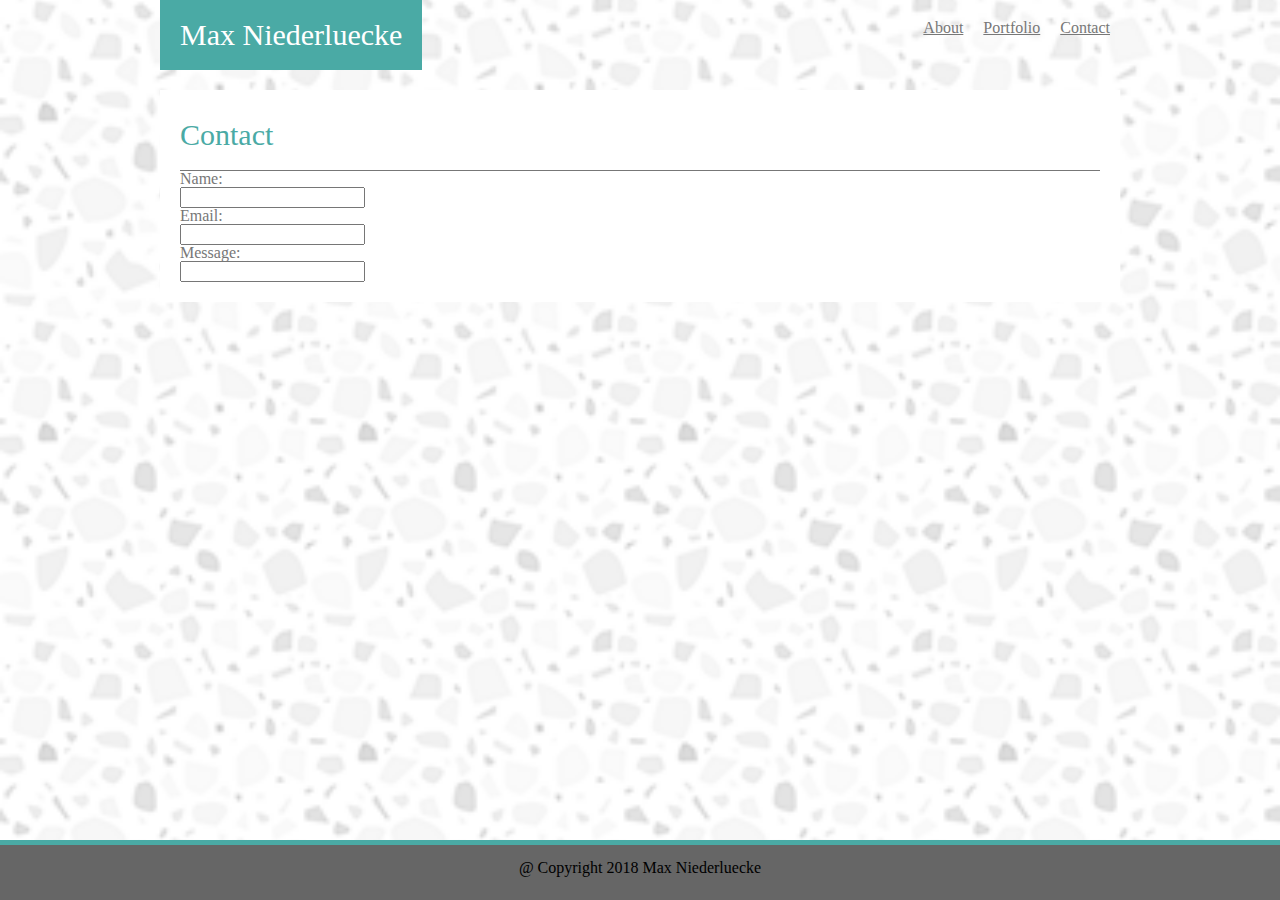
==== contact.html @ 9767a78e "Update" ====
<!DOCTYPE html>
<html lang="en-us">
<head>
	<meta charset="UTF-8">
	<title>Max Niederluecke's Portfolio</title>
	<link rel="stylesheet" type="text/css" href="assets/css/reset.css">
	<link rel="stylesheet" type="text/css" href="assets/css/style.css">
</head>

<body>
	<div class="bg">
	<div class=container>
	<header>
		<h1 class="name">Max Niederluecke</h1>
		<nav>
			<a href="index.html">About</a>
			<a href="portfolio.html">Portfolio</a>
			<a href="contact.html">Contact</a>
		</nav>
	</header>

	<section class="middle">
		<h1 class="page">Contact</h1>
		<form>
			Name:<br>
			<input type="text" name="name"><br>
			Email:<br>
			<input type="text" name="email"><br>
			Message:<br>
			<input type="text" name="message">
		</form>
	</section>
	</div>
	</div>
	</div>
		<footer>&#64; Copyright 2018 Max Niederluecke</footer>
	</div>
</body>

</html>
---- assets/css/style.css ----
body, html {
	height: 100%;
}

.bg {
	background-image: url("../images/light-grey-terrazzo.png");
	height: 100%; 
	background-position: center;
    background-repeat: no-repeat;
    background-size: cover;
}


.container {
	width: 960px;
	margin-left: auto;
	margin-right: auto;
}

.header {
	width: 100%;
	background: #ffffff;
}

.name {	
	background: #4aaaa5;
	color: #ffffff;
	float: left;
	padding: 20px;
	font-size: 30px;
	font-family: 'Georgia', Times, Times New Roman, serif;
	margin-bottom: 20px;
}

nav {
	float: right;
	color: #777777;
	padding: 0px 0px;
	margin: 0px 0px;
	position: relative;
	top: 20px
}

.page {
	clear: both;
	color: #4aaaa5;
	background: #ffffff;
	font-size: 30px;
	font-family: 'Georgia', Times, Times New Roman, serif;
	margin-top: 10px;
	padding-bottom: 20px;
	border-bottom: solid 1px #777777;
}

p {
	background-color: #ffffff;
	height: auto;
	padding-top: 20px;
}

section {
	background-color: #ffffff;
	clear: both;
	color: #777777;
	margin: 10px 0px 10px 0px;
	padding: 20px;
}

a {
	float: left;
	margin: 0px 10px;
	color: #777777;
}

footer {
	clear: both;
	padding-top: 15px;
	padding-bottom: 0px;
	height: 40px;
	background-color: #666666;
	width: 100%;
	border-top: 5px solid #4aaaa5;
	text-align: center;
	position: absolute;
	bottom: 0px;
}

.row {
	min-width: 100%;
	background-color: #ffffff;
}

.photo {
	height: 20%;
	width: 20%;
	float: left;
	padding-right: 20px;
}
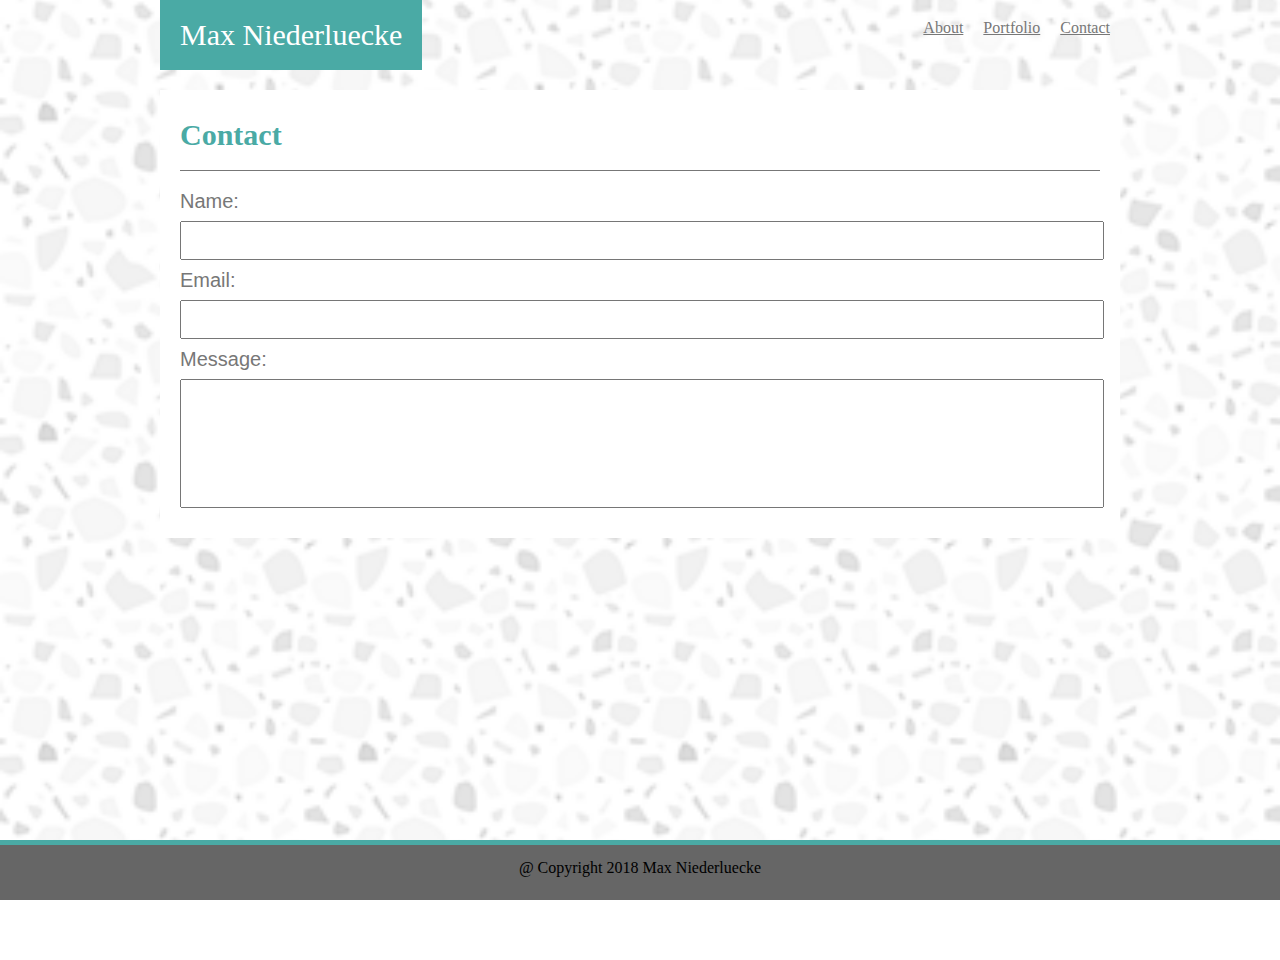
==== commit 37b06e6c: "Fixed some styling" ====
--- a/contact.html
+++ b/contact.html
@@ -27,7 +27,7 @@
 			Email:<br>
 			<input type="text" name="email"><br>
 			Message:<br>
-			<input type="text" name="message">
+			<input id="message" type="text" name="message">
 		</form>
 	</section>
 	</div>
--- a/assets/css/style.css
+++ b/assets/css/style.css
@@ -50,12 +50,15 @@
 	margin-top: 10px;
 	padding-bottom: 20px;
 	border-bottom: solid 1px #777777;
+	font-weight: bold;
 }
 
 p {
 	background-color: #ffffff;
 	height: auto;
 	padding-top: 20px;
+	font-family: 'Arial', 'Helvetica Neue', Helvetica, sans-serif;
+	color: #777777
 }
 
 section {
@@ -81,7 +84,7 @@
 	width: 100%;
 	border-top: 5px solid #4aaaa5;
 	text-align: center;
-	position: absolute;
+	position: sticky;
 	bottom: 0px;
 }
 
@@ -97,3 +100,75 @@
 	padding-right: 20px;
 }
 
+form {
+	padding-top: 20px;
+	font-family: 'Arial', 'Helvetica Neue', Helvetica, sans-serif;
+	color: #777777;
+	font-size: 20px;
+}
+
+input {
+	padding: 10px 10px;
+	margin-top: 10px;
+	margin-bottom: 10px;
+	width: 900px;
+}
+
+#message {
+	padding-bottom: 100px;
+}
+
+.port {
+	float: left: 
+	padding: 20px;
+	width: 30%;
+	height: 30%;
+	overflow: auto;
+}
+
+#a {
+	padding: 20px;
+}
+
+#b {
+	padding: 20px;
+}
+
+#c {
+	padding: 20px;
+}
+
+#d {
+	padding: 20px;
+}
+
+#e {
+	padding: 20px;
+}
+
+.im {
+	{
+    position: relative;
+    text-align: center;
+}
+
+.imgcon {
+	width: 150px;
+	height: 150px;
+	overflow: auto;
+}
+
+
+.cont {
+    position: relative;
+}
+
+.text-block {
+    position: absolute;
+    bottom: 20px;
+    right: 20px;
+    background-color: black;
+    color: white;
+    padding-left: 20px;
+    padding-right: 20px;
+}